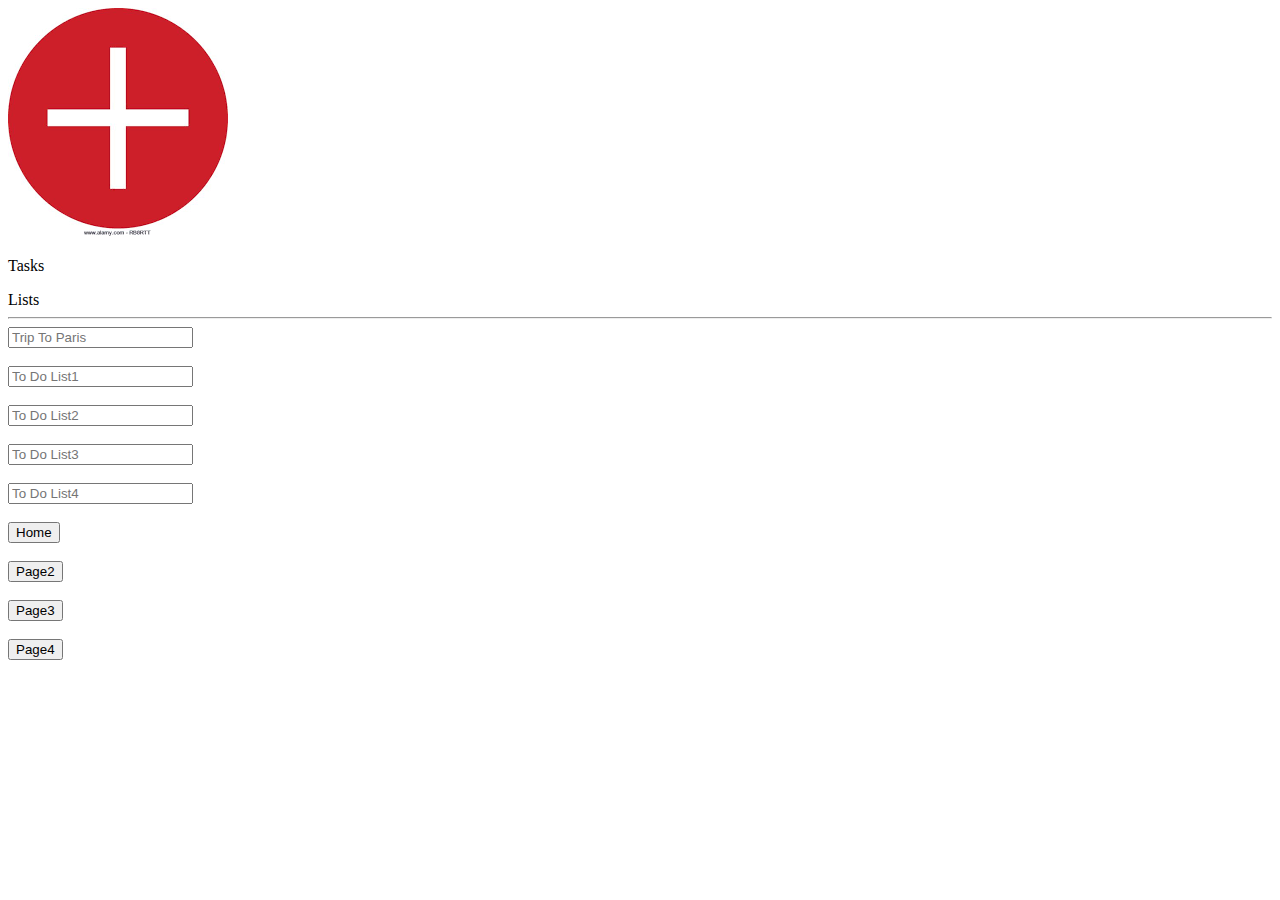
==== index.html @ 8bcdee38 "my third project" ====
<!DOCTYPE html>
<html>
    <head>
        <meta charset="utf-8">
        <meta http-equiv="X-UA-Compatible" content="IE=edge">
        <title></title>
        <meta name="description" content="">
        <meta name="viewport" content="width=device-width, initial-scale=1">
        <link rel="stylesheet" href="./styles/index.css">
    </head>
    <body>
        <div>
            <div>
                <span> 
                    <img class="image" src="./images/add.png" alt="loading">  
                 </span>
                <p class="heading1"> Tasks </p>
                <span class="heading2">Lists </span>
                <hr>
            </div>
            <div>
                <input class="text-input" type="text" placeholder="Trip To Paris"> <br>
                <br>
                <input class="text-input" type="text" placeholder="To Do List1"> <br>
                <br>
                <input class="text-input" type="text" placeholder="To Do List2"> <br>
                <br>
                <input class="text-input" type="text" placeholder="To Do List3"> <br>
                <br>
                <input class="text-input" type="text" placeholder="To Do List4"> <br>
                <br>
            </div>
            <div >
                <a href="./index.html">
                <button class="footer" >Home</button> </a> <br>
                <br>
                <a href="./page2.html">
                <button class="footer">Page2</button> </a> <br>
                <br>
                <a href="./page3.html">
                <button class="footer">Page3</button> </a> <br>
                <br>
                <a href="./page4.html">
                <button class="footer">Page4</button> </a> <br>
                <br>
            </div>
        </div>
    </body>
</html>
---- styles/index.css ----
@media screen and (min-width: 360px) and (max-width: 480px){


    .heading1{
        font-weight: 600;
        font-size: 55px;
        display: inline-block; 
        font-family: 'Segoe UI', Tahoma, Geneva, Verdana, sans-serif;
        text-align: center;
        margin: auto;
    }
    
    .heading2{
        font-weight: 100;
        font-size: 55px;
        display: inline-block; 
        font-family: 'Segoe UI', Tahoma, Geneva, Verdana, sans-serif;
        color: darkgrey;
        text-align: center;
        margin: auto;
    
    }
    
    
    .image{
        width: 25px;
        height: 25px;
        margin-right: 18px;
    }
    
    .text-input{
        border: 2px solid #db8181;
        margin-top: 15px;
        height: 35px;
        width: 300px;
        border-radius: 8px;
        box-shadow: 2px 2px 5px #db8181 ;
    }

    
    .footer{
        margin-top: 5px;
        display: inline-flex;
        justify-content: center;
        width: 100px;
        height: 40px;
        align-items: center;
        background-color: #F96C6C;
        color: whitesmoke;
        border-radius: 15px;
        font-family: 'Segoe UI', Tahoma, Geneva, Verdana, sans-serif;
        font-size: 15px;
    }
    
    .footer:hover{
        width: 135px;
        height: 60px;
        background-color: #f33b3b;
        cursor: pointer;
    }
    
    .footer:active{
        background-color: crimson;
    }
    
    .header-1{
        font-weight: 600;
        font-size: 35px;
        margin-top: auto;
        display: flex;
        justify-content: center;
        flex-wrap: wrap; 
        font-family: 'Segoe UI', Tahoma, Geneva, Verdana, sans-serif;
        margin-bottom: 20px;
        align-items: center;
    }

    .box{
        border: 2px solid #F96C6C ;
        border-radius: 10px;
        width: 200px;
        height: 300px;
        margin-top: 70px;
        margin:auto;
        text-align: center;
        justify-content: center;
        align-content: center;
        box-shadow: 2px 2px 8px gray, -0px -0px -0px;
        font-family: 'Segoe UI', Tahoma, Geneva, Verdana, sans-serif;
    }
    .box-heading{
        font-size: 25px;
        color: #F96C6C;
        align-items: center;
        border-bottom:#F96C6C ;
        margin: auto;
        text-decoration: underline solid darkgrey;
     }

    .box-heading-2{
        font-size: 30px;
        color: #F96C6C;
        margin-top: 18px;
        margin-bottom: auto;
        border-bottom:#F96C6C ;
        text-decoration: underline solid darkgrey;
    }

    .line{
        text-decoration: line-through solid red;
        color: red;
        font-size: 17px;
        text-align: center;
    }
    
    .check-box{
        text-align: start;
        font-size: 17px;
    }    

    .blur-box{
        filter: blur(6px);
        pointer-events: none;
        user-select: none;
        position: absolute;
    }

    .add-list-card{
        border: 2px solid #F96C6C ;
        border-radius: 10px;
        width: 300px;
        height: 170px;
       /* margin-top: 150px;
        margin-left: 30px;
        margin-bottom: 150px; */
        margin: 170px 0px 130px 27px;
        text-align: center;
        display: inline-flex;
        justify-content: center;
        align-content: space-around;
        flex-wrap: wrap;
        box-shadow: 2px 2px 8px gray, -0px -0px -0px;
        position: relative;
        font-family: 'Segoe UI', Tahoma, Geneva, Verdana, sans-serif;
    }
    
}
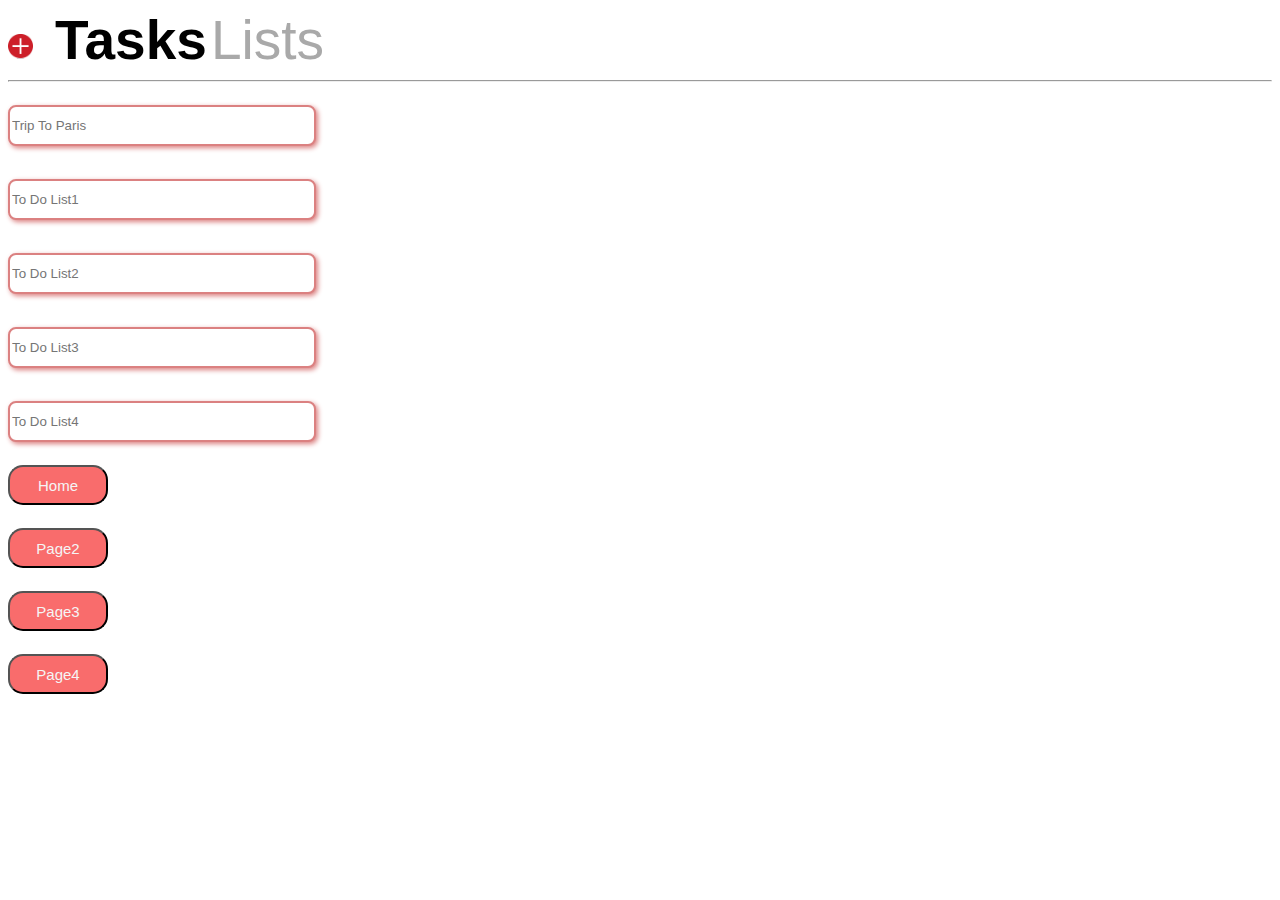
==== commit 67a21033: "changes done" ====
--- a/index.html
+++ b/index.html
@@ -6,13 +6,14 @@
         <title></title>
         <meta name="description" content="">
         <meta name="viewport" content="width=device-width, initial-scale=1">
-        <link rel="stylesheet" href="./styles/index.css">
+        <link rel="stylesheet" href="index1.css">
+        
     </head>
     <body>
         <div>
             <div>
                 <span> 
-                    <img class="image" src="./images/add.png" alt="loading">  
+                    <img class="image" src="add.png" alt="loading">  
                  </span>
                 <p class="heading1"> Tasks </p>
                 <span class="heading2">Lists </span>
@@ -31,16 +32,16 @@
                 <br>
             </div>
             <div >
-                <a href="./index.html">
+                <a href="index.html">
                 <button class="footer" >Home</button> </a> <br>
                 <br>
-                <a href="./page2.html">
+                <a href="page2.html">
                 <button class="footer">Page2</button> </a> <br>
                 <br>
-                <a href="./page3.html">
+                <a href="page3.html">
                 <button class="footer">Page3</button> </a> <br>
                 <br>
-                <a href="./page4.html">
+                <a href="page4.html">
                 <button class="footer">Page4</button> </a> <br>
                 <br>
             </div>
--- a/index1.css
+++ b/index1.css
@@ -0,0 +1,289 @@
+
+.heading1{
+    font-weight: 600;
+    font-size: 55px;
+    display: inline-block; 
+    font-family: 'Segoe UI', Tahoma, Geneva, Verdana, sans-serif;
+    text-align: center;
+    margin: auto;
+}
+
+.heading2{
+    font-weight: 100;
+    font-size: 55px;
+    display: inline-block; 
+    font-family: 'Segoe UI', Tahoma, Geneva, Verdana, sans-serif;
+    color: darkgrey;
+    text-align: center;
+    margin: auto;
+
+}
+
+
+.image{
+    width: 25px;
+    height: 25px;
+    margin-right: 18px;
+}
+
+.text-input{
+    border: 2px solid #db8181;
+    margin-top: 15px;
+    height: 35px;
+    width: 300px;
+    border-radius: 8px;
+    box-shadow: 2px 2px 5px #db8181 ;
+}
+
+
+.footer{
+    margin-top: 5px;
+    display: inline-flex;
+    justify-content: center;
+    width: 100px;
+    height: 40px;
+    align-items: center;
+    background-color: #F96C6C;
+    color: whitesmoke;
+    border-radius: 15px;
+    font-family: 'Segoe UI', Tahoma, Geneva, Verdana, sans-serif;
+    font-size: 15px;
+}
+
+.footer:hover{
+    width: 135px;
+    height: 60px;
+    background-color: #f33b3b;
+    cursor: pointer;
+}
+
+.footer:active{
+    background-color: crimson;
+}
+
+.header-1{
+    font-weight: 600;
+    font-size: 35px;
+    margin-top: auto;
+    display: flex;
+    justify-content: center;
+    flex-wrap: wrap; 
+    font-family: 'Segoe UI', Tahoma, Geneva, Verdana, sans-serif;
+    margin-bottom: 20px;
+    align-items: center;
+}
+
+.box{
+    border: 2px solid #F96C6C ;
+    border-radius: 10px;
+    width: 200px;
+    height: 300px;
+    margin-top: 70px;
+    margin:auto;
+    text-align: center;
+    justify-content: center;
+    align-content: center;
+    box-shadow: 2px 2px 8px gray, -0px -0px -0px;
+    font-family: 'Segoe UI', Tahoma, Geneva, Verdana, sans-serif;
+}
+.box-heading{
+    font-size: 25px;
+    color: #F96C6C;
+    align-items: center;
+    border-bottom:#F96C6C ;
+    margin: auto;
+    text-decoration: underline solid darkgrey;
+ }
+
+.box-heading-2{
+    font-size: 30px;
+    color: #F96C6C;
+    margin-top: 18px;
+    margin-bottom: auto;
+    border-bottom:#F96C6C ;
+    text-decoration: underline solid darkgrey;
+}
+
+.line{
+    text-decoration: line-through solid red;
+    color: red;
+    font-size: 17px;
+    text-align: center;
+}
+
+.check-box{
+    text-align: start;
+    font-size: 17px;
+}    
+
+.blur-box{
+    filter: blur(6px);
+    pointer-events: none;
+    user-select: none;
+    position: absolute;
+}
+
+.add-list-card{
+    border: 2px solid #F96C6C ;
+    border-radius: 10px;
+    width: 300px;
+    height: 170px;
+    margin: 170px 0px 130px 27px;
+    text-align: center;
+    display: inline-flex;
+    justify-content: center;
+    align-content: space-around;
+    flex-wrap: wrap;
+    box-shadow: 2px 2px 8px gray, -0px -0px -0px;
+    position: relative;
+    font-family: 'Segoe UI', Tahoma, Geneva, Verdana, sans-serif;
+}
+
+@media screen and (min-width: 360px) and (max-width: 640px){
+
+
+    .heading1{
+        font-weight: 600;
+        font-size: 55px;
+        display: inline-block; 
+        font-family: 'Segoe UI', Tahoma, Geneva, Verdana, sans-serif;
+        text-align: center;
+        margin: auto;
+    }
+    
+    .heading2{
+        font-weight: 100;
+        font-size: 55px;
+        display: inline-block; 
+        font-family: 'Segoe UI', Tahoma, Geneva, Verdana, sans-serif;
+        color: darkgrey;
+        text-align: center;
+        margin: auto;
+    
+    }
+    
+    
+    .image{
+        width: 25px;
+        height: 25px;
+        margin-right: 18px;
+    }
+    
+    .text-input{
+        border: 2px solid #db8181;
+        margin-top: 15px;
+        height: 35px;
+        width: 300px;
+        border-radius: 8px;
+        box-shadow: 2px 2px 5px #db8181 ;
+    }
+
+    
+    .footer{
+        margin-top: 5px;
+        display: inline-flex;
+        justify-content: center;
+        width: 100px;
+        height: 40px;
+        align-items: center;
+        background-color: #F96C6C;
+        color: whitesmoke;
+        border-radius: 15px;
+        font-family: 'Segoe UI', Tahoma, Geneva, Verdana, sans-serif;
+        font-size: 15px;
+    }
+    
+    .footer:hover{
+        width: 135px;
+        height: 60px;
+        background-color: #f33b3b;
+        cursor: pointer;
+    }
+    
+    .footer:active{
+        background-color: crimson;
+    }
+    
+    .header-1{
+        font-weight: 600;
+        font-size: 35px;
+        margin-top: auto;
+        display: flex;
+        justify-content: center;
+        flex-wrap: wrap; 
+        font-family: 'Segoe UI', Tahoma, Geneva, Verdana, sans-serif;
+        margin-bottom: 20px;
+        align-items: center;
+    }
+
+    .box{
+        border: 2px solid #F96C6C ;
+        border-radius: 10px;
+        width: 200px;
+        height: 300px;
+        margin-top: 70px;
+        margin:auto;
+        text-align: center;
+        justify-content: center;
+        align-content: center;
+        box-shadow: 2px 2px 8px gray, -0px -0px -0px;
+        font-family: 'Segoe UI', Tahoma, Geneva, Verdana, sans-serif;
+    }
+    .box-heading{
+        font-size: 25px;
+        color: #F96C6C;
+        align-items: center;
+        border-bottom:#F96C6C ;
+        margin: auto;
+        text-decoration: underline solid darkgrey;
+     }
+
+    .box-heading-2{
+        font-size: 30px;
+        color: #F96C6C;
+        margin-top: 18px;
+        margin-bottom: auto;
+        border-bottom:#F96C6C ;
+        text-decoration: underline solid darkgrey;
+    }
+
+    .line{
+        text-decoration: line-through solid red;
+        color: red;
+        font-size: 17px;
+        text-align: center;
+    }
+    
+    .check-box{
+        text-align: start;
+        font-size: 17px;
+    }    
+
+    .blur-box{
+        filter: blur(6px);
+        pointer-events: none;
+        user-select: none;
+        position: absolute;
+    }
+
+    .add-list-card{
+        border: 2px solid #F96C6C ;
+        border-radius: 10px;
+        width: 300px;
+        height: 170px;
+       /* margin-top: 150px;
+        margin-left: 30px;
+        margin-bottom: 150px; */
+        margin: 170px 0px 130px 27px;
+        text-align: center;
+        display: inline-flex;
+        justify-content: center;
+        align-content: space-around;
+        flex-wrap: wrap;
+        box-shadow: 2px 2px 8px gray, -0px -0px -0px;
+        position: relative;
+        font-family: 'Segoe UI', Tahoma, Geneva, Verdana, sans-serif;
+    }
+    
+}
+
